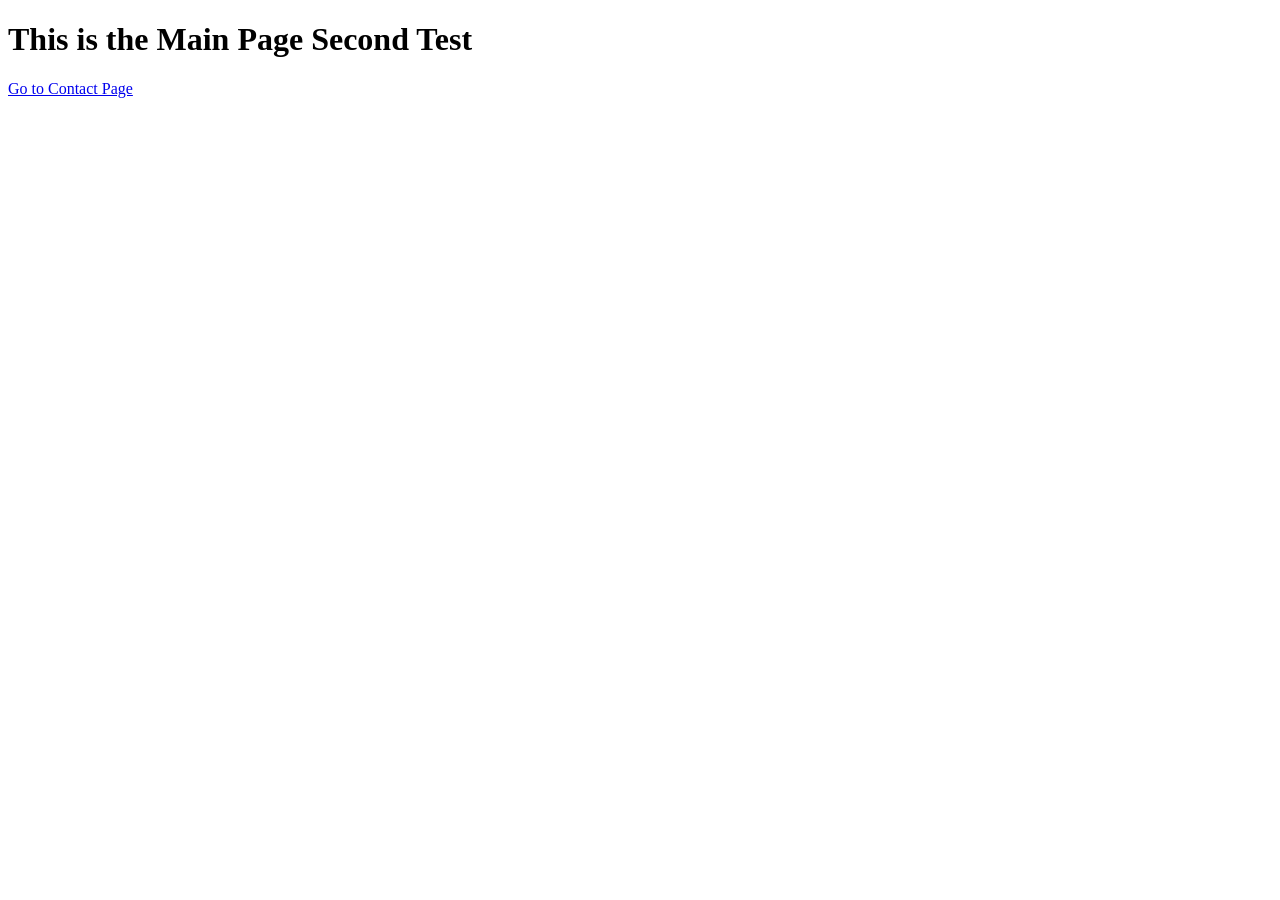
==== HTML/index.html @ 12c72cf8 "Cmmit test command" ====
<!DOCTYPE html>
<html lang="en">
<head>
    <meta charset="UTF-8">
    <meta name="viewport" content="width=device-width, initial-scale=1.0">
    <title>Document</title>
</head>
<body>
    <h1>This is the Main Page Second Test</h1>
    <a href="contact.html">Go to Contact Page</a>
</body>
</html>
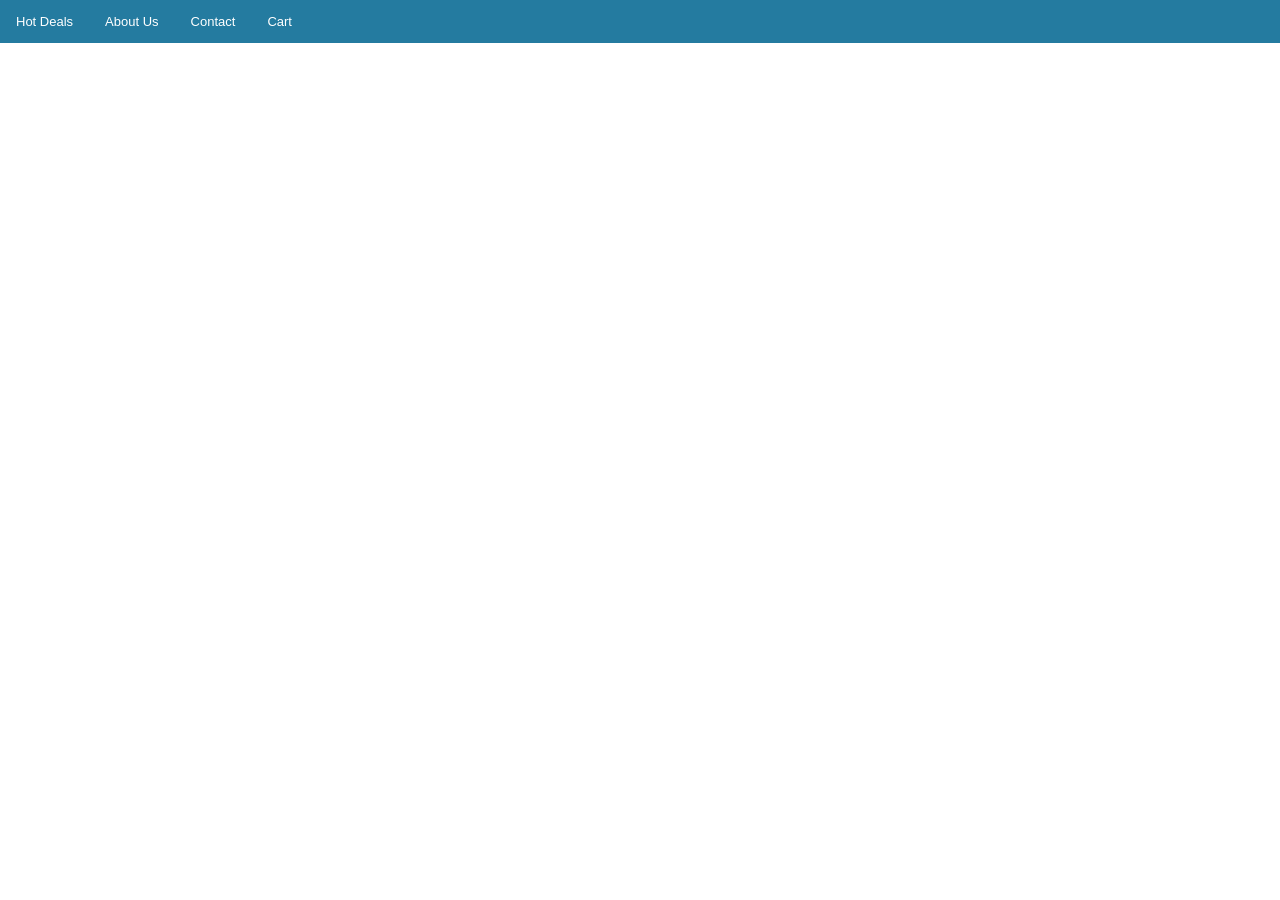
==== commit ac4e0f06: "Nav Bar Iteration One" ====
--- a/HTML/index.html
+++ b/HTML/index.html
@@ -6,7 +6,10 @@
     <title>Document</title>
 </head>
 <body>
-    <h1>This is the Main Page Second Test</h1>
-    <a href="contact.html">Go to Contact Page</a>
+    <!-- Nav Bar (W3 Schools) -->
+    <div w3-include-html="nav.html"></div>
+    <script src="/JS/includehtml.js"></script>
+    <script>includeHTML();</script>
+
 </body>
 </html>
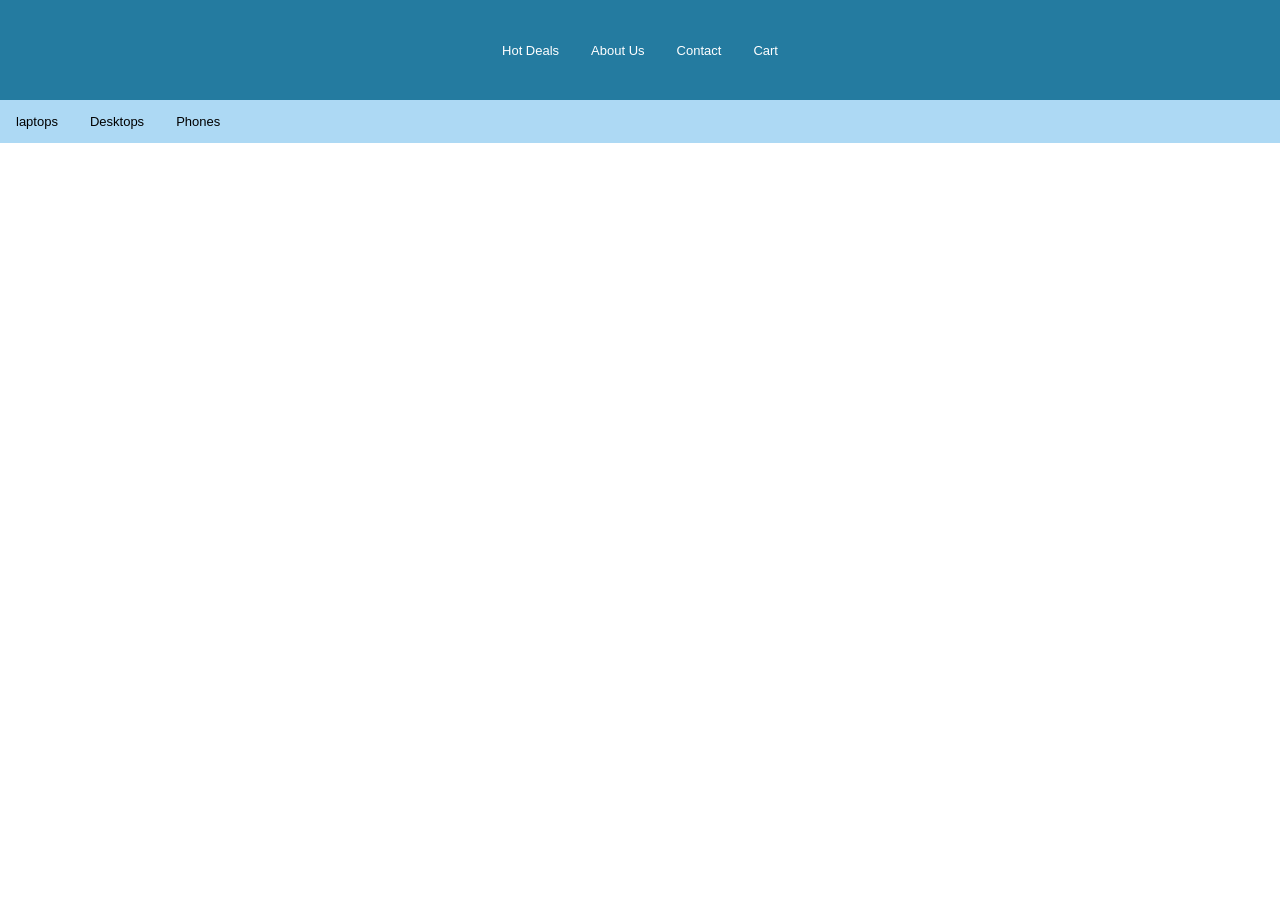
==== commit aaebe421: "Nav Bar Iteration Two" ====
--- a/HTML/index.html
+++ b/HTML/index.html
@@ -4,12 +4,24 @@
     <meta charset="UTF-8">
     <meta name="viewport" content="width=device-width, initial-scale=1.0">
     <title>Document</title>
+    <link rel="stylesheet" href="../CSS/nav.css">
 </head>
 <body>
-    <!-- Nav Bar (W3 Schools) -->
-    <div w3-include-html="nav.html"></div>
-    <script src="/JS/includehtml.js"></script>
-    <script>includeHTML();</script>
+<div class="navcss">
+    <ul>
+    <li><a href="hotdeals.html">Hot Deals</a></li>
+    <li><a href="about.html">About Us</a></li>
+    <li><a href="contact.html">Contact</a></li>
+    <li><a href="cart.html">Cart</a></li>
+    </ul>
+</div>
+<div class="secondary-nav">
+    <ul>
+    <li><a href="hotdeals.html">laptops</a></li>
+    <li><a href="hotdeals.html">Desktops</a></li>
+    <li><a href="hotdeals.html">Phones</a></li>
+    </ul>
+</div>
 
 </body>
 </html>
--- a/CSS/nav.css
+++ b/CSS/nav.css
@@ -0,0 +1,66 @@
+
+  * {
+    margin: 0;
+    padding: 0;
+    box-sizing: border-box;
+  }
+
+  .navcss ul{
+    list-style-type: none;
+    margin: 0;
+    padding: 0;
+    background-color: #247BA0;
+    display: flex;
+    width: 100%;
+    height: 100px;
+    align-items: center;
+    justify-content: center;
+  }
+
+  .navcss ul li a {
+    display: block;
+    color: white;
+    padding: 14px 16px;
+    text-decoration: none;
+    font-family: sans-source-pro, sans-serif;
+    font-size: 13px;
+  }
+
+  .navcss ul li a:hover {
+    background-color: #ADD9f4;
+    color: #247BA0;
+  }
+
+
+  .secondary-nav body {
+    margin: 0;
+    padding: 0;
+  }
+
+  .secondary-nav ul{
+    list-style-type: none;
+    margin: 0;
+    padding: 0;
+    background-color: #ADD9f4;
+    display: flex;
+    width: 100%;
+  }
+
+  .secondary-nav ul li a {
+    display: block;
+    color: black;
+    padding: 14px 16px;
+    text-decoration: none;
+    font-family: sans-source-pro, sans-serif;
+    font-size: 13px;
+  }
+
+  .secondary-nav ul li a:hover {
+    background-color: #ADD9f4;
+    color: #247BA0;
+  }
+
+
+
+
+
